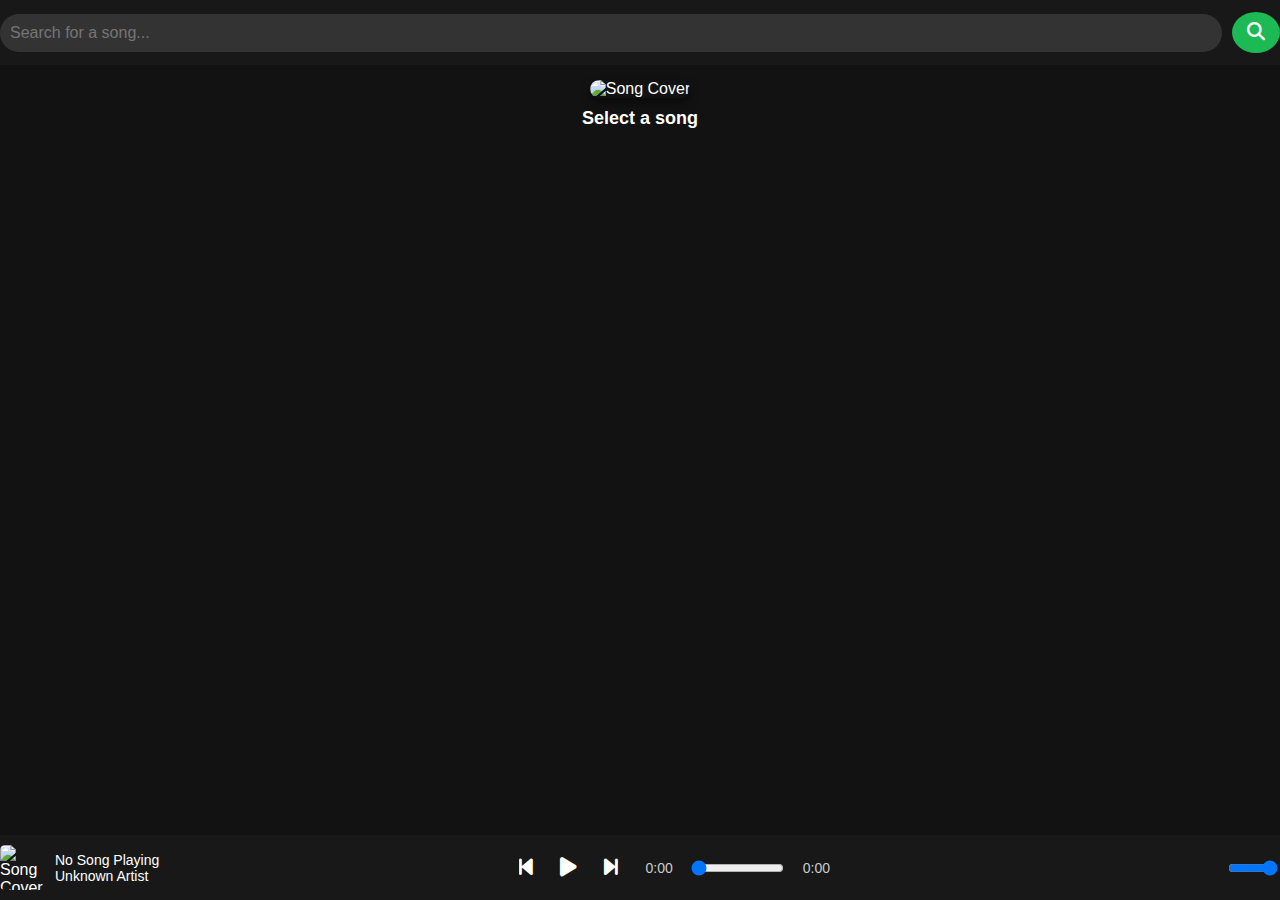
==== index.html @ a5b07edf "first commit" ====
<!DOCTYPE html>
<html lang="en">
<head>
    <meta charset="UTF-8">
    <meta name="viewport" content="width=device-width, initial-scale=1.0">
    <title>Aniket's Music App</title>
    <link rel="stylesheet" href="styles.css">
    <link rel="stylesheet" href="https://cdnjs.cloudflare.com/ajax/libs/font-awesome/6.4.2/css/all.min.css">
</head>
<body>

    <!-- 🔍 Search Bar -->
    <div class="search-container">
        <input type="text" id="searchInput" placeholder="Search for a song...">
        <button id="searchBtn"><i class="fas fa-search"></i></button>
    </div>

    <!-- 🎵 Song Info -->
    <div class="song-info">
        <img id="songCover" src="default-cover.jpg" alt="Song Cover">
        <h2 id="songTitle">Select a song</h2>
    </div>

    <!-- 🎧 Playbar -->
    <div class="playbar">
        <div class="left">
            <img id="miniCover" src="default-cover.jpg" alt="Song Cover">
            <div>
                <p id="miniTitle">No Song Playing</p>
                <p id="miniArtist">Unknown Artist</p>
            </div>
        </div>
        <div class="center">
            <button id="prevBtn"><i class="fas fa-step-backward"></i></button>
            <button id="playPauseBtn"><i class="fas fa-play"></i></button>
            <button id="nextBtn"><i class="fas fa-step-forward"></i></button>
            <div class="seek-container">
                <span id="currentTime">0:00</span>
                <input type="range" id="seekBar" value="0" max="100">
                <span id="totalDuration">0:00</span>
            </div>
        </div>
        <div class="right">
            <input type="range" id="volumeControl" min="0" max="1" step="0.1" value="1">
        </div>
    </div>

    <audio id="audioPlayer"></audio>

    <script src="script.js"></script>
</body>
</html>
---- styles.css ----
/* General Styling */
body {
    font-family: 'Arial', sans-serif;
    background: #121212;
    color: white;
    margin: 0;
    display: flex;
    flex-direction: column;
    align-items: center;
    height: 100vh;
    overflow: hidden;
}

/* 🔍 Search Bar */
.search-container {
    position: fixed;
    top: 0;
    width: 100%;
    background: #181818;
    padding: 12px;
    display: flex;
    align-items: center;
    justify-content: space-between;
    gap: 10px;
    z-index: 1000;
}

.search-container input {
    flex: 1;
    padding: 10px;
    border: none;
    font-size: 16px;
    border-radius: 20px;
    background: #333;
    color: white;
    outline: none;
}

.search-container button {
    background: #1DB954;
    color: white;
    border: none;
    padding: 10px 15px;
    cursor: pointer;
    font-size: 18px;
    border-radius: 50%;
    transition: background 0.3s;
}

.search-container button:hover {
    background: #1ED760;
}

/* 📀 Song Info */
.song-info {
    margin-top: 80px;
    text-align: center;
    max-width: 90%;
}

#songCover {
    width: 120px;
    height: 120px;
    border-radius: 10px;
    box-shadow: 0 4px 10px rgba(0, 0, 0, 0.5);
}

#songTitle {
    margin-top: 10px;
    font-size: 18px;
}

/* 🎧 Playbar */
.playbar {
    position: fixed;
    bottom: 0;
    width: 100%;
    background: #181818;
    display: flex;
    align-items: center;
    justify-content: space-between;
    padding: 10px;
    z-index: 1000;
}

/* Left Section */
.playbar .left {
    display: flex;
    align-items: center;
    gap: 10px;
}

.left img {
    width: 45px;
    height: 45px;
    border-radius: 5px;
}

.left p {
    margin: 0;
    font-size: 14px;
}

/* Center Section */
.center {
    display: flex;
    align-items: center;
    gap: 15px;
}

.center button {
    background: none;
    border: none;
    color: white;
    font-size: 22px;
    cursor: pointer;
}

.center button:hover {
    color: #1DB954;
}

/* Seek Bar */
.seek-container {
    display: flex;
    align-items: center;
    gap: 10px;
}

#currentTime, #totalDuration {
    font-size: 14px;
    color: #ccc;
    width: 40px;
    text-align: center;
}

#seekBar {
    width: 40%;
    cursor: pointer;
}

/* Right Section */
.right {
    display: flex;
    align-items: center;
    gap: 10px;
}

.right input {
    width: 50px;
}
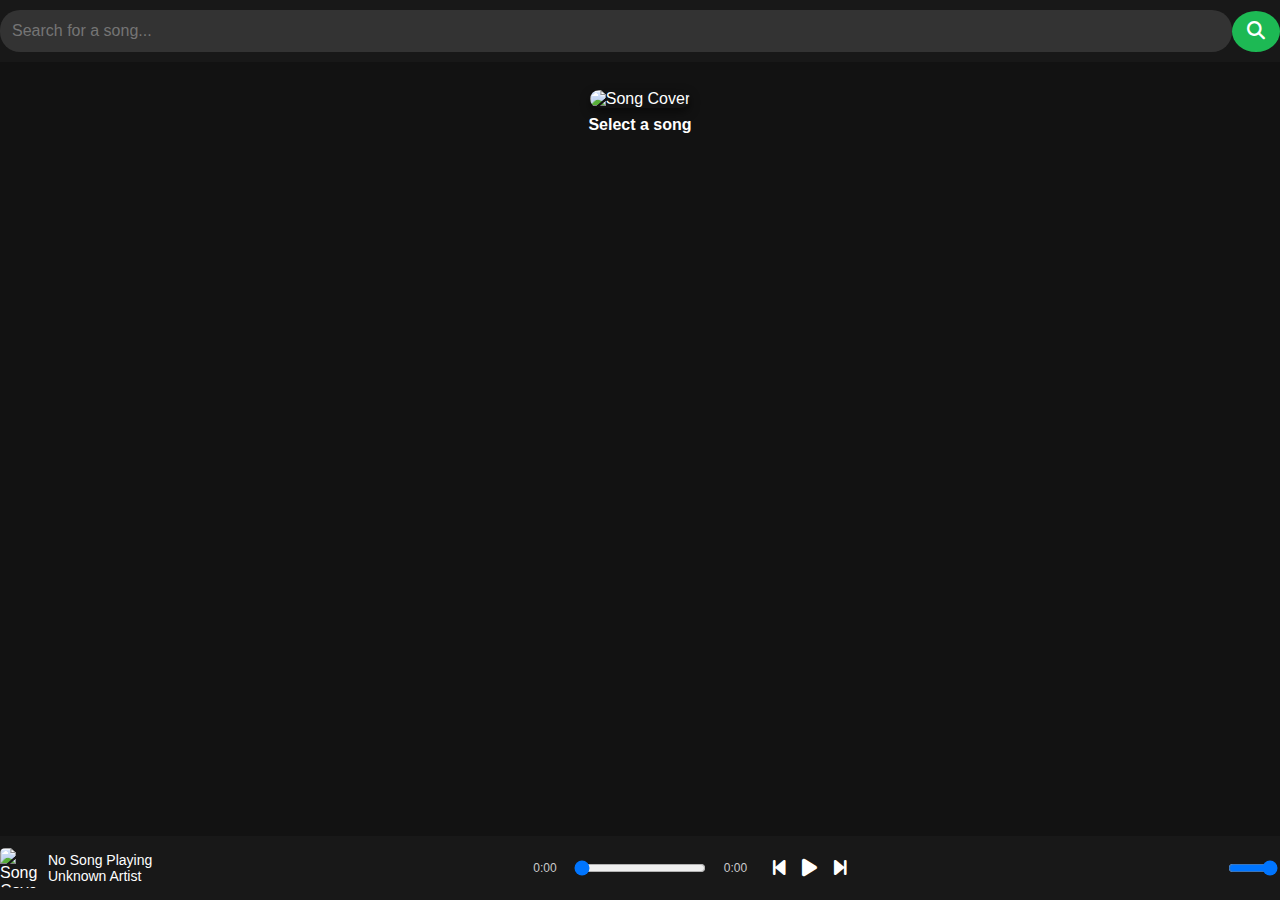
==== commit dd05dc4b: "Fixed ui" ====
--- a/index.html
+++ b/index.html
@@ -8,9 +8,10 @@
     <link rel="stylesheet" href="https://cdnjs.cloudflare.com/ajax/libs/font-awesome/6.4.2/css/all.min.css">
 </head>
 <body>
-
+    
     <!-- 🔍 Search Bar -->
     <div class="search-container">
+        <!-- <h1 >Aniket Music app</h1><br/> -->
         <input type="text" id="searchInput" placeholder="Search for a song...">
         <button id="searchBtn"><i class="fas fa-search"></i></button>
     </div>
@@ -31,13 +32,16 @@
             </div>
         </div>
         <div class="center">
-            <button id="prevBtn"><i class="fas fa-step-backward"></i></button>
-            <button id="playPauseBtn"><i class="fas fa-play"></i></button>
-            <button id="nextBtn"><i class="fas fa-step-forward"></i></button>
             <div class="seek-container">
                 <span id="currentTime">0:00</span>
-                <input type="range" id="seekBar" value="0" max="100">
+                <input id="seekBar" type="range" id="seekBar" value="0" max="100">
                 <span id="totalDuration">0:00</span>
+            </div>
+            <div class="play">
+
+                <button id="prevBtn"><i class="fas fa-step-backward"></i></button>
+                <button id="playPauseBtn"><i class="fas fa-play"></i></button>
+                <button id="nextBtn"><i class="fas fa-step-forward"></i></button>
             </div>
         </div>
         <div class="right">
--- a/styles.css
+++ b/styles.css
@@ -1,4 +1,4 @@
-/* General Styling */
+/* 🌙 General Styles */
 body {
     font-family: 'Arial', sans-serif;
     background: #121212;
@@ -17,17 +17,16 @@
     top: 0;
     width: 100%;
     background: #181818;
-    padding: 12px;
+    padding: 10px;
     display: flex;
     align-items: center;
     justify-content: space-between;
-    gap: 10px;
     z-index: 1000;
 }
 
 .search-container input {
     flex: 1;
-    padding: 10px;
+    padding: 12px;
     border: none;
     font-size: 16px;
     border-radius: 20px;
@@ -53,21 +52,21 @@
 
 /* 📀 Song Info */
 .song-info {
-    margin-top: 80px;
+    margin-top: 90px;
     text-align: center;
     max-width: 90%;
 }
 
 #songCover {
-    width: 120px;
-    height: 120px;
+    width: 100px;
+    height: 100px;
     border-radius: 10px;
     box-shadow: 0 4px 10px rgba(0, 0, 0, 0.5);
 }
 
 #songTitle {
-    margin-top: 10px;
-    font-size: 18px;
+    margin-top: 8px;
+    font-size: 16px;
 }
 
 /* 🎧 Playbar */
@@ -79,7 +78,7 @@
     display: flex;
     align-items: center;
     justify-content: space-between;
-    padding: 10px;
+    padding: 12px;
     z-index: 1000;
 }
 
@@ -87,12 +86,12 @@
 .playbar .left {
     display: flex;
     align-items: center;
-    gap: 10px;
+    gap: 8px;
 }
 
 .left img {
-    width: 45px;
-    height: 45px;
+    width: 40px;
+    height: 40px;
     border-radius: 5px;
 }
 
@@ -105,37 +104,39 @@
 .center {
     display: flex;
     align-items: center;
-    gap: 15px;
+    gap: 12px;
 }
 
 .center button {
     background: none;
     border: none;
     color: white;
-    font-size: 22px;
+    font-size: 20px;
     cursor: pointer;
+    transition: transform 0.2s ease;
 }
 
 .center button:hover {
     color: #1DB954;
+    transform: scale(1.1);
 }
 
 /* Seek Bar */
 .seek-container {
     display: flex;
     align-items: center;
-    gap: 10px;
+    gap: 8px;
 }
 
 #currentTime, #totalDuration {
-    font-size: 14px;
+    font-size: 12px;
     color: #ccc;
     width: 40px;
     text-align: center;
 }
 
 #seekBar {
-    width: 40%;
+    width: 60%;
     cursor: pointer;
 }
 
@@ -143,9 +144,87 @@
 .right {
     display: flex;
     align-items: center;
-    gap: 10px;
+    gap: 8px;
 }
 
 .right input {
     width: 50px;
 }
+
+/* 📱 Mobile Responsiveness */
+@media (max-width: 600px) {
+    
+    .search-container {
+        padding: 8px;
+    }
+    
+    .search-container input {
+        font-size: 14px;
+    }
+
+    #songCover {
+        width: 80px;
+        height: 80px;
+    }
+
+    .playbar {
+        padding: 8px;
+    }
+
+    .center button {
+        font-size: 18px;
+    }
+
+    .seek-container {
+        gap: 5px;
+    }
+
+    #seekBar {
+        width: 50%;
+    }
+
+
+    
+
+    .center{
+        height: 100px;
+        display:table-column;
+    }
+    .seek-container{
+        margin-left: 45px;
+        margin-top: 10px;
+        margin-bottom:10px ;
+
+    }
+    #seekBar{
+        width: 200px;
+    }
+    .play{
+        margin-top: 20px;
+        margin-left: 140px;
+    }
+    #playPauseBtn{
+        margin-left: 20px;
+        margin-right: 20px;
+    }
+    #volumeControl{
+    transform: rotate(-90deg);
+    margin-top: 0px;
+    height: 100%;
+    }  
+
+    .song-info{
+        margin-top: 400px;
+        transform: scale(2.5); /* 1.2 = 120% zoom */
+    }
+
+    .playbar .left{
+        display: none;
+    }
+}
+
+/* 🎶 Play/Pause Animation */
+.scale-animation {
+    transform: scale(1.2);
+    transition: transform 0.2s ease;
+}
